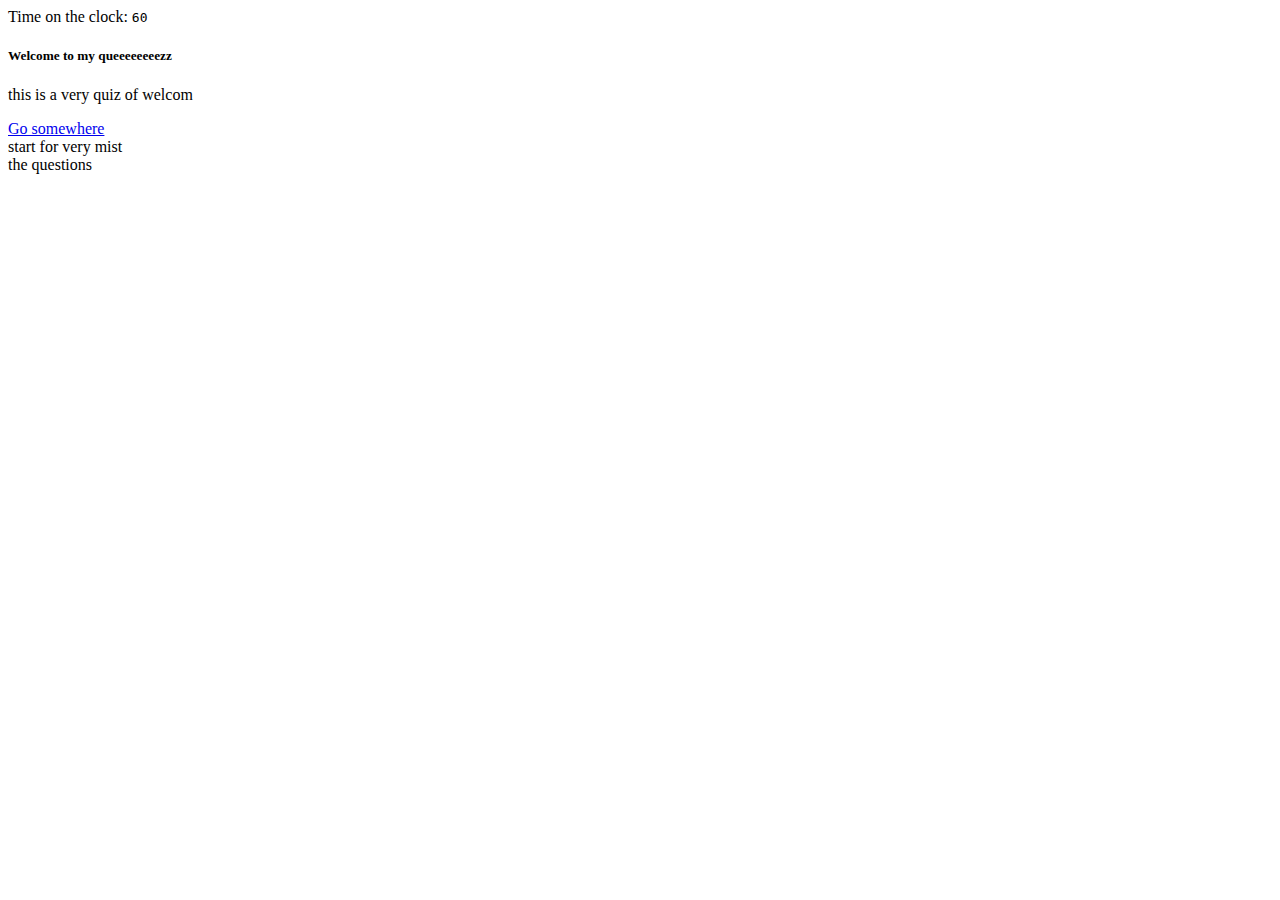
==== index.html @ 18a4fb12 "added timer" ====
<!DOCTYPE html>
<html lang="en">

<head>
    <meta charset="UTF-8">
    <meta name="viewport" content="width=device-width, initial-scale=1.0">
    <title>Document</title>
    <link rel="stylesheet" href="https://cdn.jsdelivr.net/npm/bootstrap@4.5.3/dist/css/bootstrap.min.css"
        integrity="sha384-TX8t27EcRE3e/ihU7zmQxVncDAy5uIKz4rEkgIXeMed4M0jlfIDPvg6uqKI2xXr2" crossorigin="anonymous">

</head>

<body>


    <div id="main">

        <div class="card-header text-muted">
            Time on the clock:  <code id="secondsLeft">60</code>
        </div>

        <div id="start-screen" class="card text-center">
            <div class="card-body">
                <h5 class="card-title">Welcome to my queeeeeeeezz</h5>
                <p class="card-text"> this is a very quiz of welcom</p>
                <a id="start" href="#" class="btn btn-primary">Go somewhere</a>
            </div>
            <div class="card-footer text-muted">
                start for very mist
            </div>
        </div>

        <div id="questions" class="hide">
            the questions
        </div>

    </div>

    <!-- bootstrap js -->
    <script src="https://code.jquery.com/jquery-3.5.1.slim.min.js"
        integrity="sha384-DfXdz2htPH0lsSSs5nCTpuj/zy4C+OGpamoFVy38MVBnE+IbbVYUew+OrCXaRkfj"
        crossorigin="anonymous"></script>
    <script src="https://cdn.jsdelivr.net/npm/bootstrap@4.5.3/dist/js/bootstrap.bundle.min.js"
        integrity="sha384-ho+j7jyWK8fNQe+A12Hb8AhRq26LrZ/JpcUGGOn+Y7RsweNrtN/tE3MoK7ZeZDyx"
        crossorigin="anonymous"></script>
    <!-- {# custom js #} -->
    <script src="Assets/logic.js"></script>
    <script src="Assets/questions.js"></script>

</body>

</html>
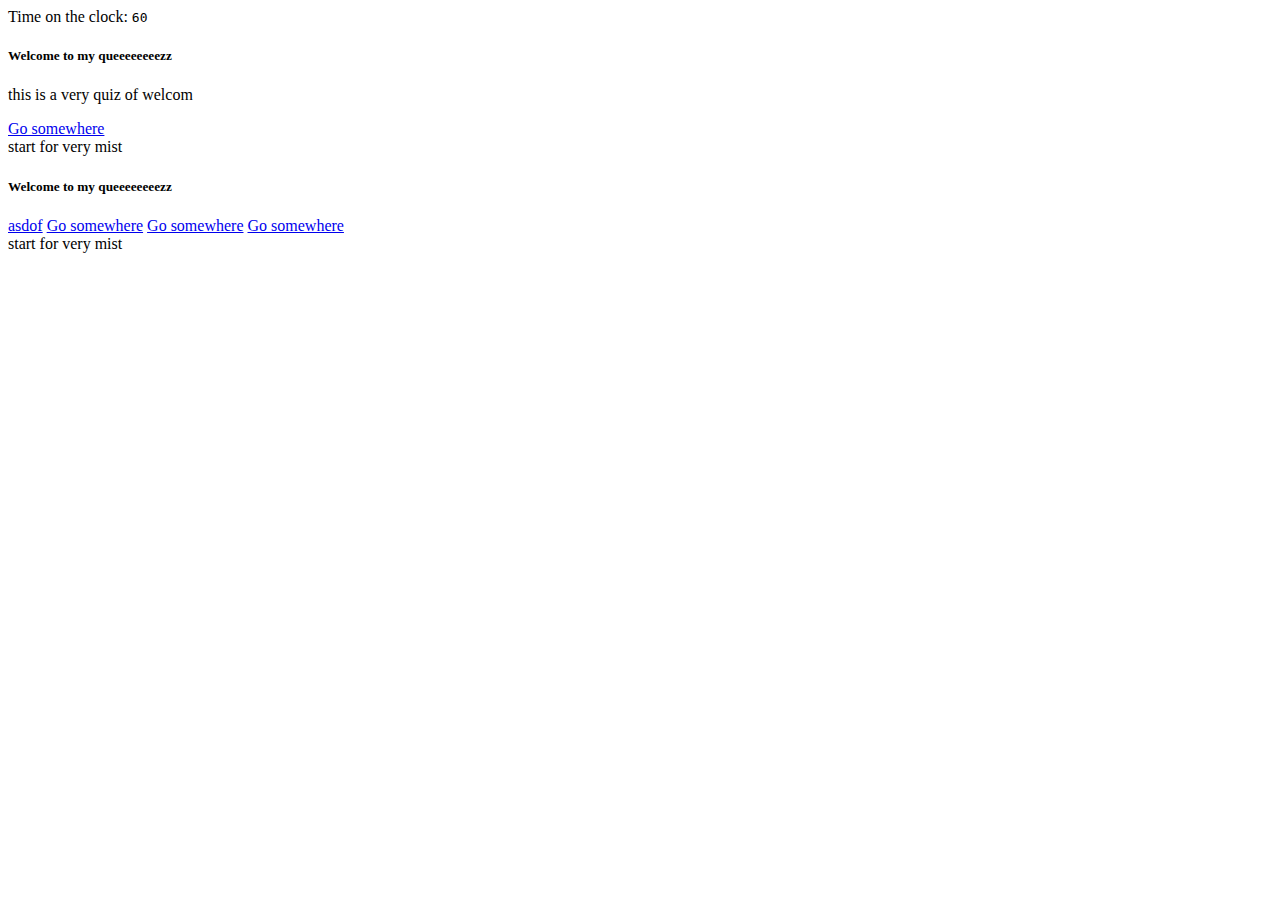
==== commit 10fceeee: "made quiz responsive" ====
--- a/index.html
+++ b/index.html
@@ -30,8 +30,17 @@
             </div>
         </div>
 
-        <div id="questions" class="hide">
-            the questions
+        <div id="questions" class="card text-center">
+            <div class="card-body">
+                <h5 class="card-title" id="card-title">Welcome to my queeeeeeeezz</h5>
+                <a id="button1" href="#" class="btn btn-primary choice">asdof</a>
+                <a id="button2" href="#" class="btn btn-primary choice">Go somewhere</a>
+                <a id="button3" href="#" class="btn btn-primary choice">Go somewhere</a>
+                <a id="button4" href="#" class="btn btn-primary choice">Go somewhere</a>
+            </div>
+            <div class="card-footer text-muted">
+                start for very mist
+            </div>
         </div>
 
     </div>
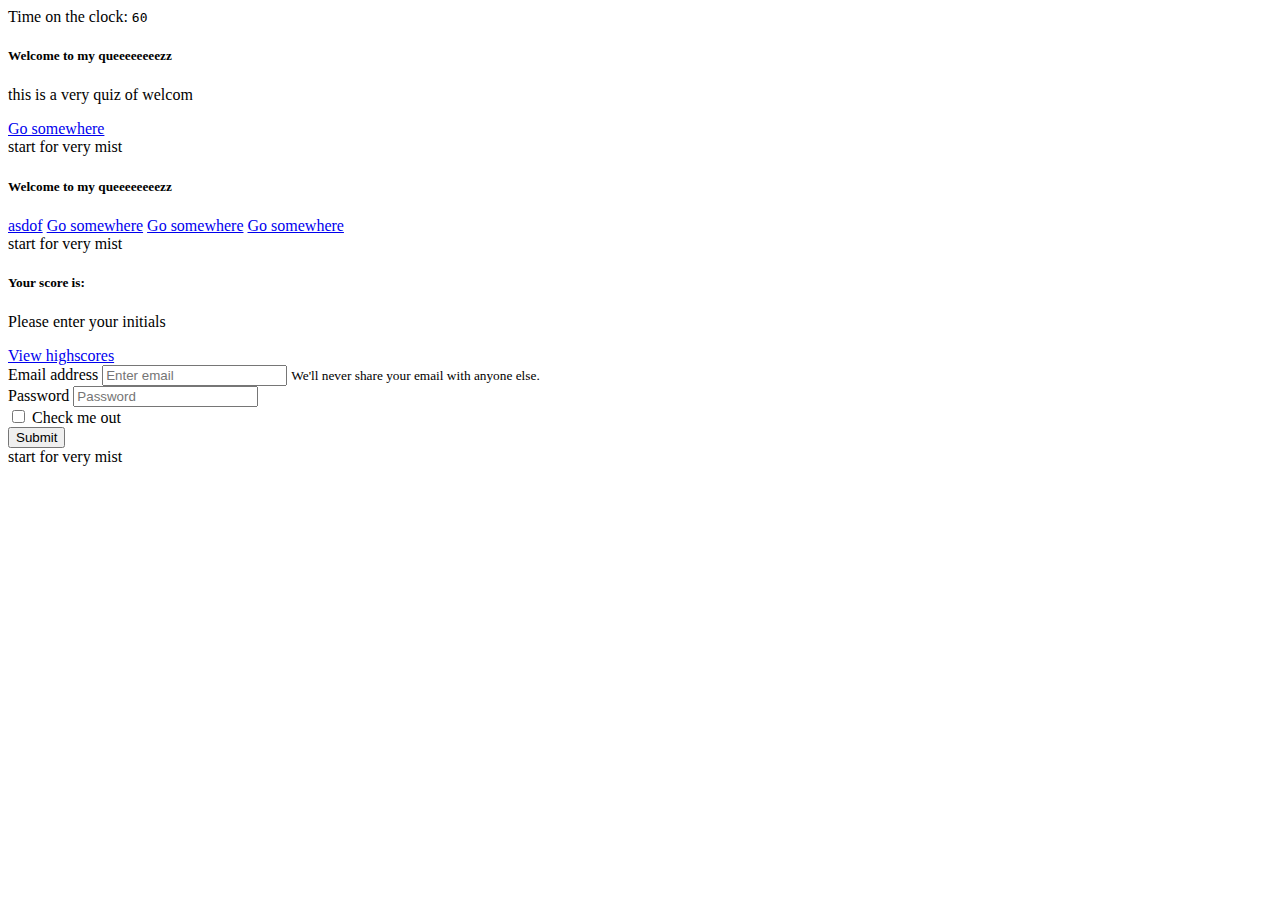
==== commit e7da320e: "added highscores text and button" ====
--- a/index.html
+++ b/index.html
@@ -14,9 +14,9 @@
 
 
     <div id="main">
-
+        <!-- clock -->
         <div class="card-header text-muted">
-            Time on the clock:  <code id="secondsLeft">60</code>
+            Time on the clock: <code id="secondsLeft">60</code>
         </div>
 
         <div id="start-screen" class="card text-center">
@@ -43,6 +43,36 @@
             </div>
         </div>
 
+        <div id="end-game" class="card text-center">
+            <div class="card-body">
+                <h5 class="card-title">Your score is:</h5>
+                <p class="card-text"> Please enter your initials</p>
+                <a id="highscores" href="highscores.html" class="btn btn-primary">View highscores</a>
+                <form>
+                    <div class="form-group">
+                        <label for="exampleInputEmail1">Email address</label>
+                        <input type="email" class="form-control" id="exampleInputEmail1" aria-describedby="emailHelp"
+                            placeholder="Enter email">
+                        <small id="emailHelp" class="form-text text-muted">We'll never share your email with anyone
+                            else.</small>
+                    </div>
+                    <div class="form-group">
+                        <label for="exampleInputPassword1">Password</label>
+                        <input type="password" class="form-control" id="exampleInputPassword1" placeholder="Password">
+                    </div>
+                    <div class="form-check">
+                        <input type="checkbox" class="form-check-input" id="exampleCheck1">
+                        <label class="form-check-label" for="exampleCheck1">Check me out</label>
+                    </div>
+                    <button type="submit" class="btn btn-primary">Submit</button>
+                </form>
+            </div>
+
+            <div class="card-footer text-muted">
+                start for very mist
+            </div>
+        </div>
+
     </div>
 
     <!-- bootstrap js -->
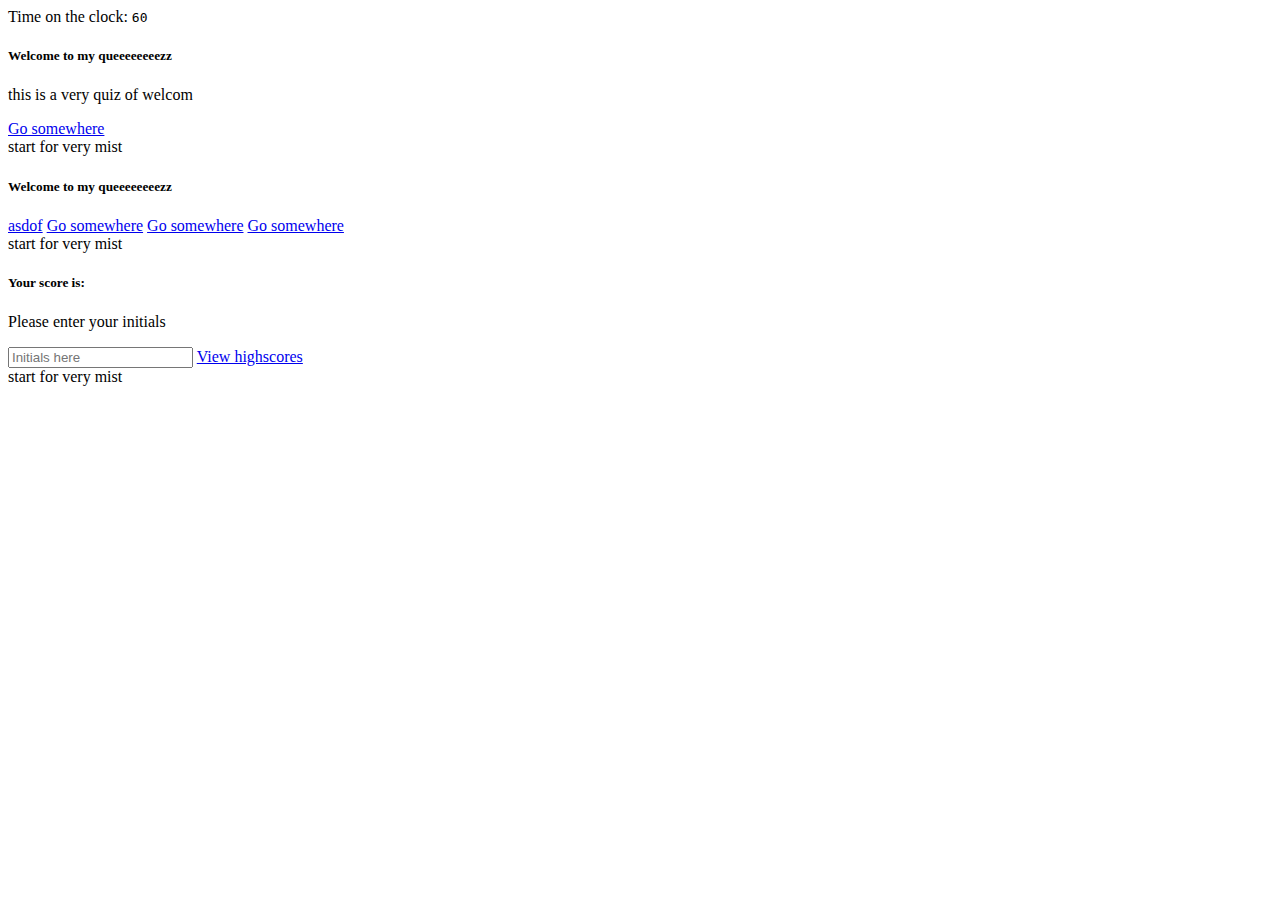
==== commit d8c68e00: "hid highscores page" ====
--- a/index.html
+++ b/index.html
@@ -47,24 +47,18 @@
             <div class="card-body">
                 <h5 class="card-title">Your score is:</h5>
                 <p class="card-text"> Please enter your initials</p>
-                <a id="highscores" href="highscores.html" class="btn btn-primary">View highscores</a>
+                
                 <form>
                     <div class="form-group">
-                        <label for="exampleInputEmail1">Email address</label>
+                        <label for="exampleInputEmail1"></label>
                         <input type="email" class="form-control" id="exampleInputEmail1" aria-describedby="emailHelp"
-                            placeholder="Enter email">
-                        <small id="emailHelp" class="form-text text-muted">We'll never share your email with anyone
-                            else.</small>
+                            placeholder="Initials here">
+                        
+                            <a id="highscores" href="highscores.html" class="btn btn-primary">View highscores</a>
                     </div>
-                    <div class="form-group">
-                        <label for="exampleInputPassword1">Password</label>
-                        <input type="password" class="form-control" id="exampleInputPassword1" placeholder="Password">
-                    </div>
-                    <div class="form-check">
-                        <input type="checkbox" class="form-check-input" id="exampleCheck1">
-                        <label class="form-check-label" for="exampleCheck1">Check me out</label>
-                    </div>
-                    <button type="submit" class="btn btn-primary">Submit</button>
+                    
+                    
+                    
                 </form>
             </div>
 
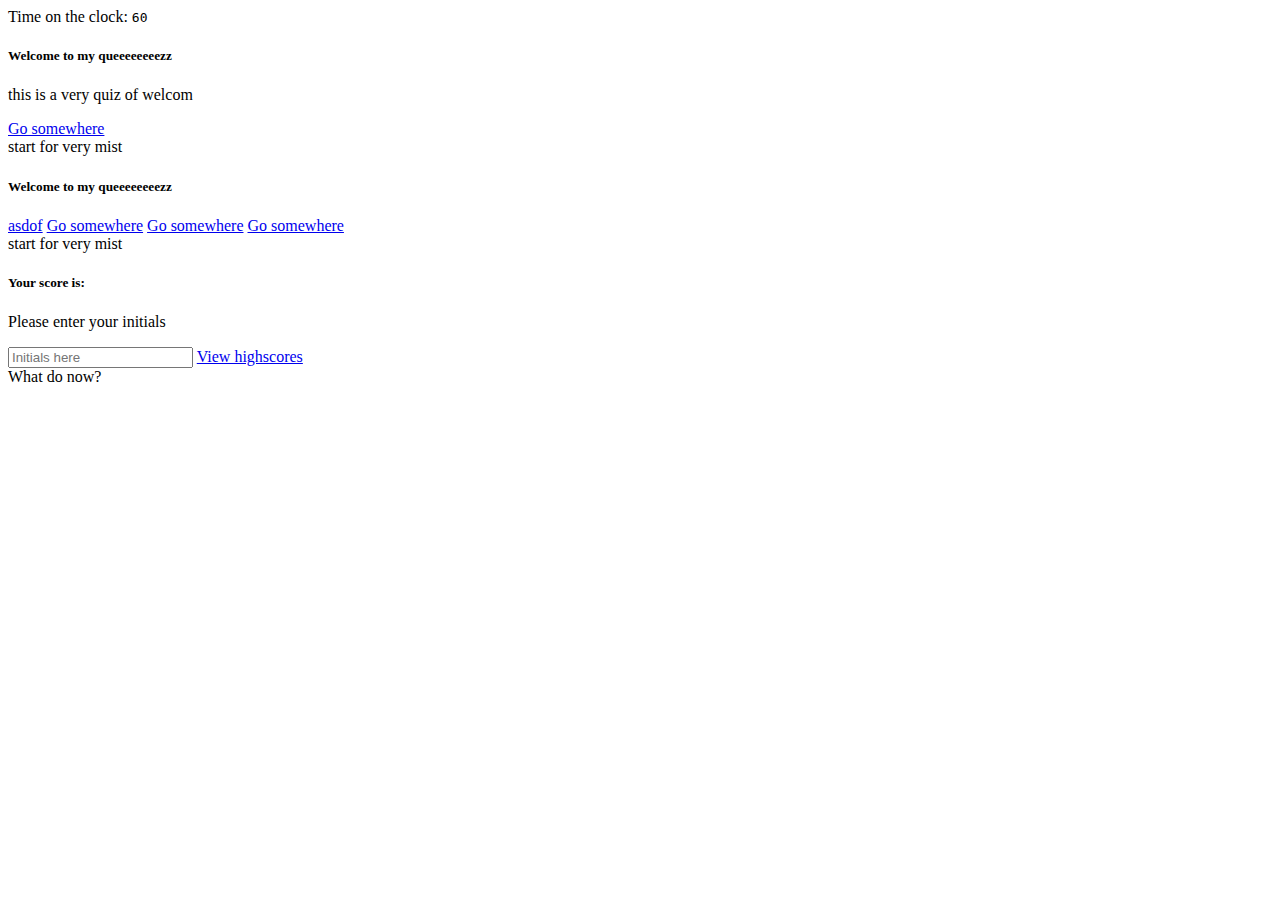
==== commit a2854e56: "made the highscores page add scores and initials to it and added correct and wrong popups to questio" ====
--- a/index.html
+++ b/index.html
@@ -38,7 +38,7 @@
                 <a id="button3" href="#" class="btn btn-primary choice">Go somewhere</a>
                 <a id="button4" href="#" class="btn btn-primary choice">Go somewhere</a>
             </div>
-            <div class="card-footer text-muted">
+            <div id="ans" class="card-footer text-muted">
                 start for very mist
             </div>
         </div>
@@ -47,23 +47,22 @@
             <div class="card-body">
                 <h5 class="card-title">Your score is:</h5>
                 <p class="card-text"> Please enter your initials</p>
-                
+
                 <form>
                     <div class="form-group">
                         <label for="exampleInputEmail1"></label>
-                        <input type="email" class="form-control" id="exampleInputEmail1" aria-describedby="emailHelp"
-                            placeholder="Initials here">
-                        
-                            <a id="highscores" href="highscores.html" class="btn btn-primary">View highscores</a>
+                        <input type="email" class="form-control" id="initials-here" placeholder="Initials here">
+
+                        <a id="highscores" href="highscores.html" class="btn btn-primary">View highscores</a>
                     </div>
-                    
-                    
-                    
+
+
+
                 </form>
             </div>
 
             <div class="card-footer text-muted">
-                start for very mist
+                What do now?
             </div>
         </div>
 
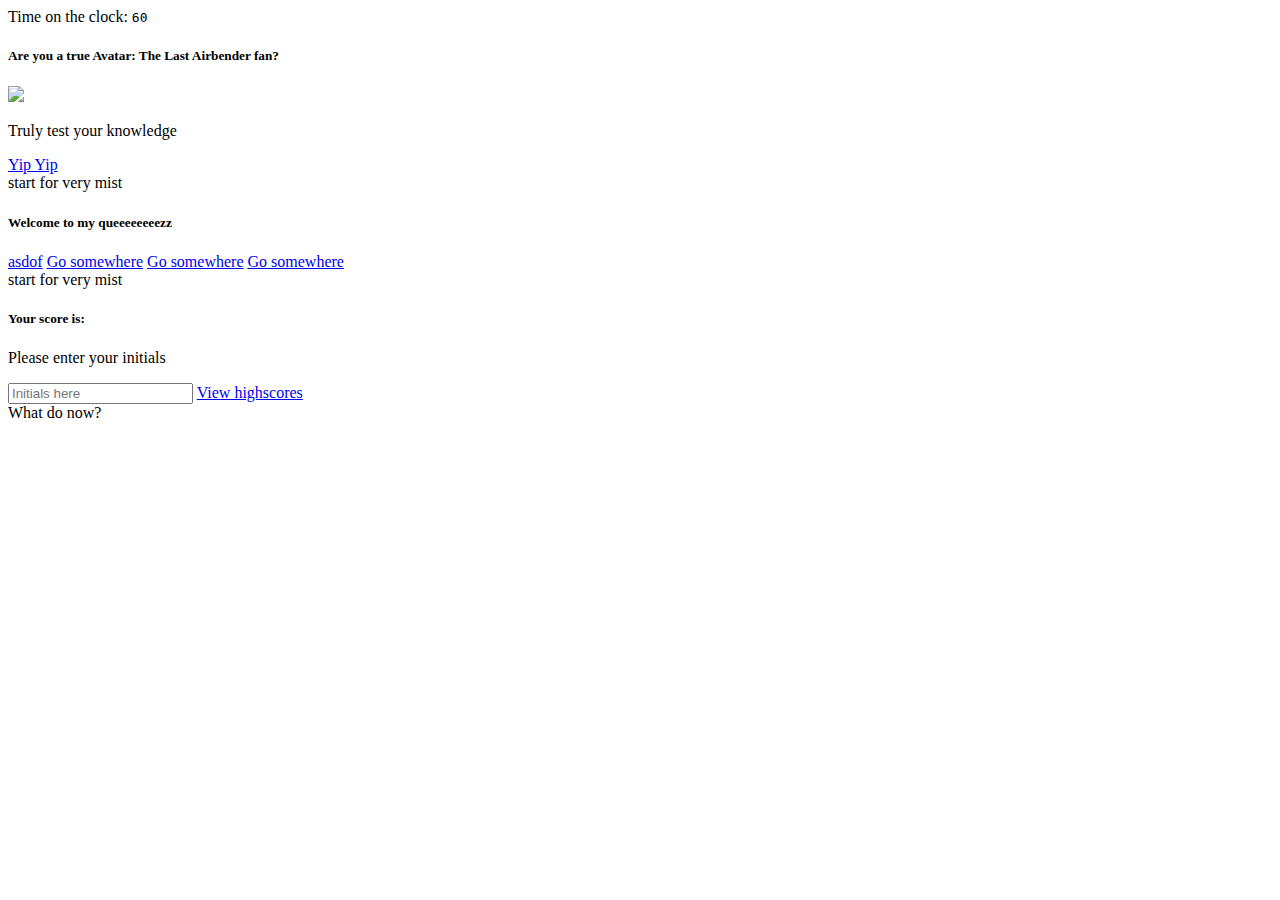
==== commit b417b2f9: "fixed bugs" ====
--- a/index.html
+++ b/index.html
@@ -21,9 +21,11 @@
 
         <div id="start-screen" class="card text-center">
             <div class="card-body">
-                <h5 class="card-title">Welcome to my queeeeeeeezz</h5>
-                <p class="card-text"> this is a very quiz of welcom</p>
-                <a id="start" href="#" class="btn btn-primary">Go somewhere</a>
+                <h5 class="card-title">Are you a true Avatar: The Last Airbender fan?</h5>
+                <img src="https://cdn.vox-cdn.com/thumbor/mXo5ObKpTbHYi9YslBy6YhfedT4=/95x601:1280x1460/1200x800/filters:focal(538x858:742x1062)/cdn.vox-cdn.com/uploads/chorus_image/image/66699060/mgidarccontentnick.comc008fa9d_d.0.png"
+                    width=50% />
+                <p class="card-text"> Truly test your knowledge </p>
+                <a id="start" href="#" class="btn btn-primary">Yip Yip</a>
             </div>
             <div class="card-footer text-muted">
                 start for very mist
@@ -51,12 +53,10 @@
                 <form>
                     <div class="form-group">
                         <label for="exampleInputEmail1"></label>
-                        <input type="email" class="form-control" id="initials-here" placeholder="Initials here">
+                        <input type="name" class="form-control" id="initials-here" placeholder="Initials here">
 
                         <a id="highscores" href="highscores.html" class="btn btn-primary">View highscores</a>
                     </div>
-
-
 
                 </form>
             </div>
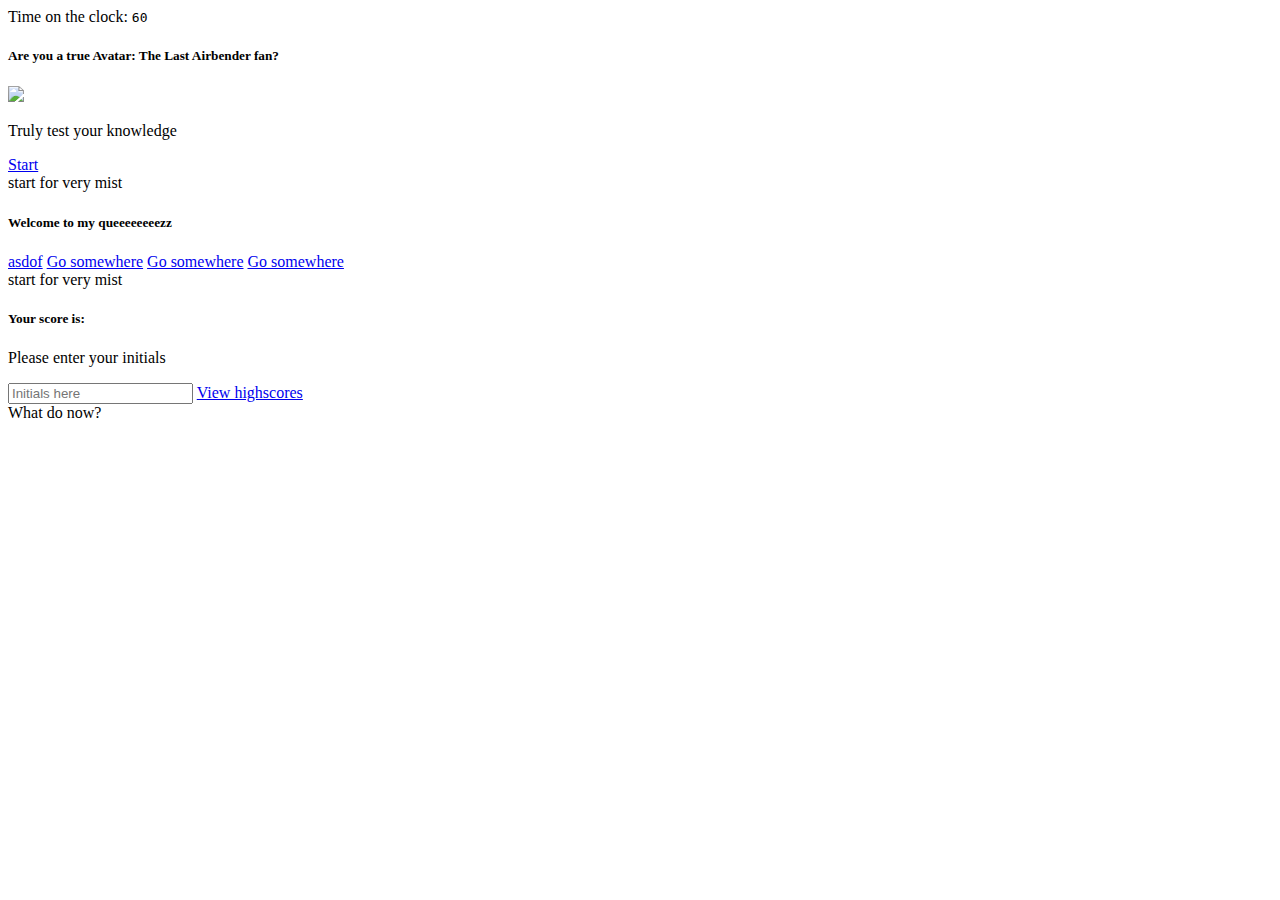
==== commit 02793bc4: "fixed some wording" ====
--- a/index.html
+++ b/index.html
@@ -25,7 +25,7 @@
                 <img src="https://cdn.vox-cdn.com/thumbor/mXo5ObKpTbHYi9YslBy6YhfedT4=/95x601:1280x1460/1200x800/filters:focal(538x858:742x1062)/cdn.vox-cdn.com/uploads/chorus_image/image/66699060/mgidarccontentnick.comc008fa9d_d.0.png"
                     width=50% />
                 <p class="card-text"> Truly test your knowledge </p>
-                <a id="start" href="#" class="btn btn-primary">Yip Yip</a>
+                <a id="start" href="#" class="btn btn-primary">Start</a>
             </div>
             <div class="card-footer text-muted">
                 start for very mist
